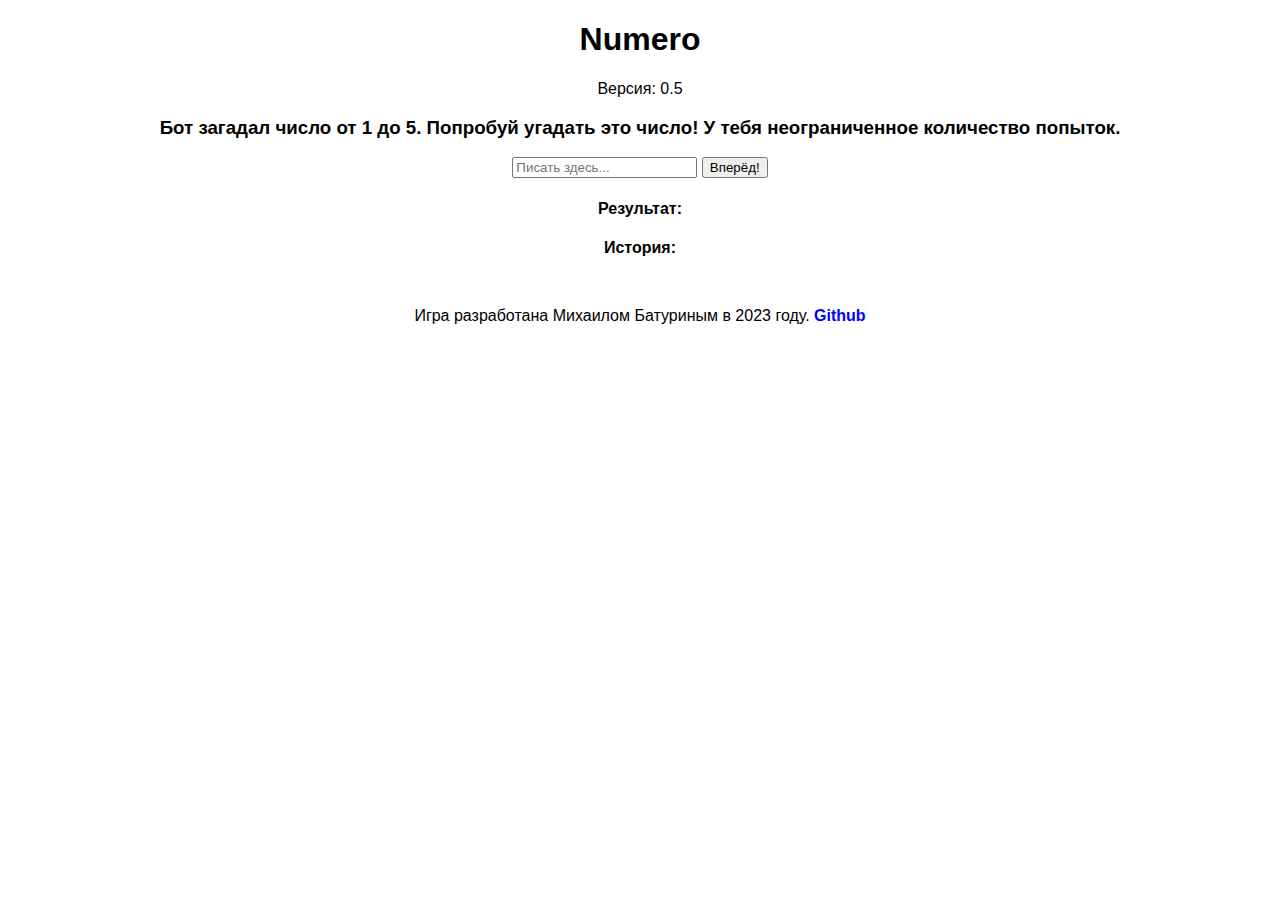
==== pages/easiest.html @ 67536ba3 "Add files via upload" ====
<!DOCTYPE html>
<html lang="ru">
<head>
    <meta charset="UTF-8">
    <meta name="viewport" content="width=device-width, initial-scale=1.0">
    <meta http-equiv="X-UA-Compatible" content="ie=edge">
    <title>Numero (версия: 0.5)</title>
    <link rel="stylesheet" href="../styles/level.css">
</head>
<body>
    <div class="container">
        <div class="header">
            <div class="title">
                <a href="../index.html"><h1>Numero</h1></a>
            </div>
            <div class="version">
                <p>Версия: 0.5</p>
            </div>
        </div>
        <div class="layout">
            <div class="info">
                <h3>Бот загадал число от 1 до 5. Попробуй угадать это число! У тебя неограниченное количество попыток.</h3>
            </div>
            <div class="form">
                <input type="number" placeholder="Писать здесь...">
                <button>Вперёд!</button>
            </div>
            <div class="result">
                <div class="heading">
                    <h4>Результат:</h4>
                </div>
                <div class="content"></div>
            </div>
            <div class="history">
                <div class="heading">
                    <h4>История:</h4>
                </div>
                <div class="content"></div>
            </div>
        </div>
        <div class="footer">
            <div class="copyright">
                <p>Игра разработана Михаилом Батуриным в 2023 году. <a href="https://github.com/LittleCat1643/Numero">Github</a></p>
            </div>
        </div>
    </div>
    <script src="../scripts/easiest.js"></script>
</body>
</html>
---- styles/level.css ----
* {
    font-family: 'Segoe UI', sans-serif;
}

.container {
    text-align: center;
}

.title > a {
    text-decoration: none;
    color: black;
}

.green {
    color: green;
    margin: 10px;
}

.blue {
    color: blue;
    margin: 10px;
}

.red {
    color: red;
    margin: 10px;
}

.error {
    color: maroon;
    margin: 10px;
}

.footer {
    margin-top: 50px;
}

.footer > .copyright > p > a {
    font-weight: 700;
    color: blue;
    text-decoration: none;
}
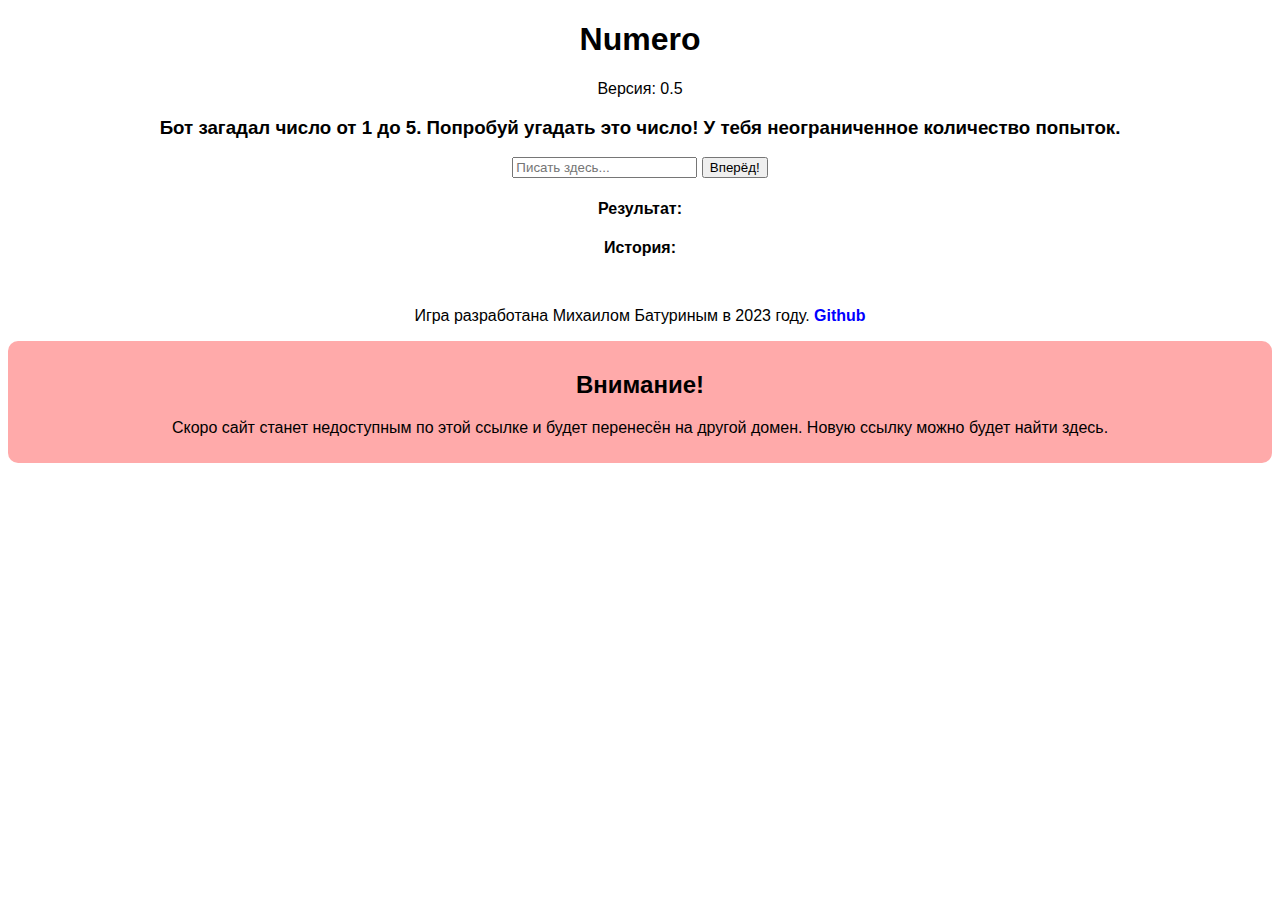
==== commit d62d2711: "Update easiest.html" ====
--- a/pages/easiest.html
+++ b/pages/easiest.html
@@ -42,6 +42,14 @@
             <div class="copyright">
                 <p>Игра разработана Михаилом Батуриным в 2023 году. <a href="https://github.com/LittleCat1643/Numero">Github</a></p>
             </div>
+            <div class="banner">
+                <div class="title">
+                    <h2>Внимание!</h2>
+                </div>
+                <div class="content">
+                    <p>Скоро сайт станет недоступным по этой ссылке и будет перенесён на другой домен. Новую ссылку можно будет найти здесь.</p>
+                </div>
+            </div>
         </div>
     </div>
     <script src="../scripts/easiest.js"></script>
--- a/styles/level.css
+++ b/styles/level.css
@@ -9,6 +9,12 @@
 .title > a {
     text-decoration: none;
     color: black;
+}
+
+.banner {
+    background: #ff000055;
+    padding: 10px;
+    border-radius: 10px;
 }
 
 .green {
@@ -39,4 +45,4 @@
     font-weight: 700;
     color: blue;
     text-decoration: none;
-}+}
